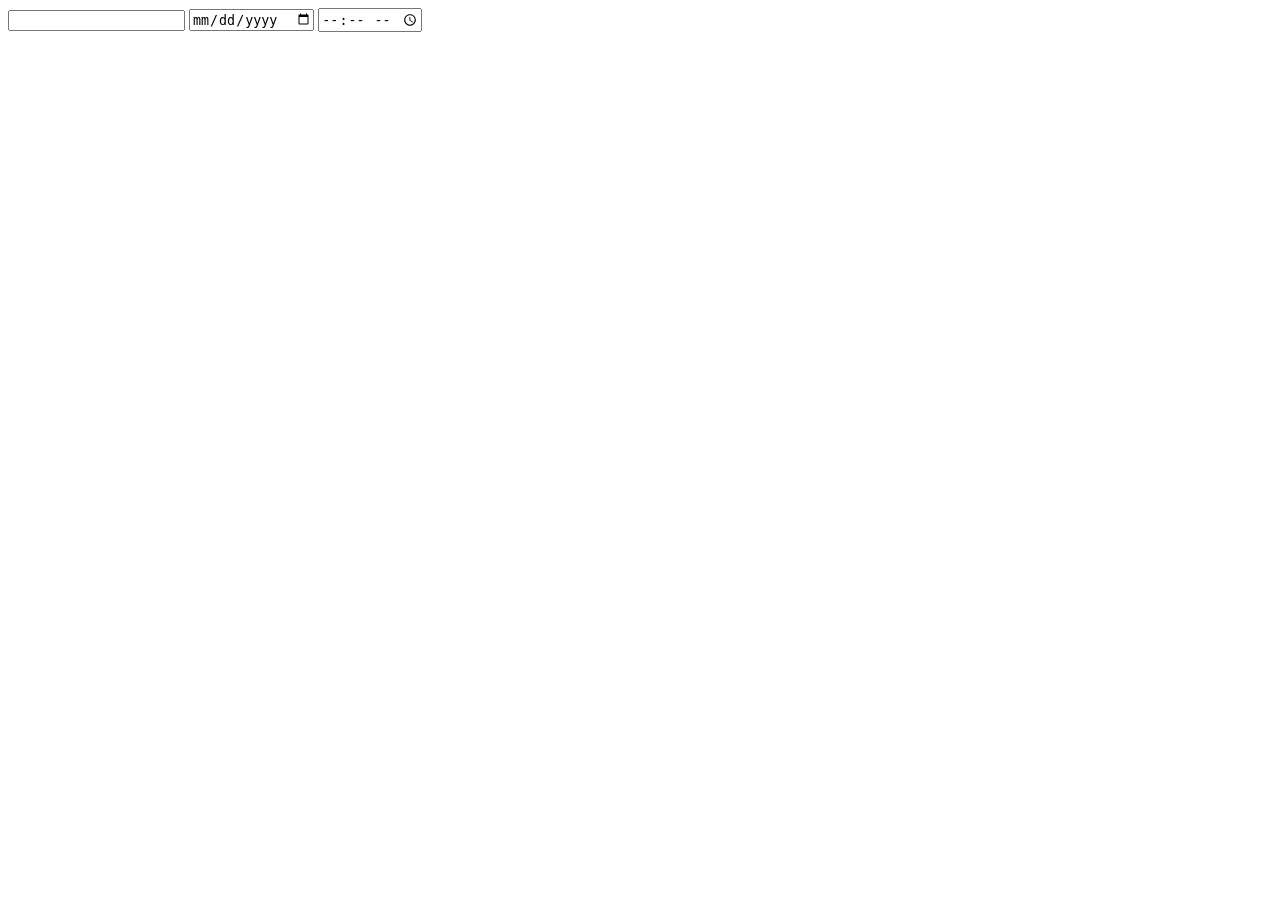
==== index.html @ bf5458f5 "Update index.html" ====
<!DOCTYPE html>
<html lang="en">
<meta charset="UTF-8">
<title>Page Title</title>
<meta name="viewport" content="width=device-width,initial-scale=1">
<link rel="stylesheet" href="">
<style>
</style>
<script src=""></script>
<body>
  <div id= "event">
  <input id = "name" type= "text">
  <input id = "date" type = "date">
  <input id= "time" type = "time">
  </div>
</body>
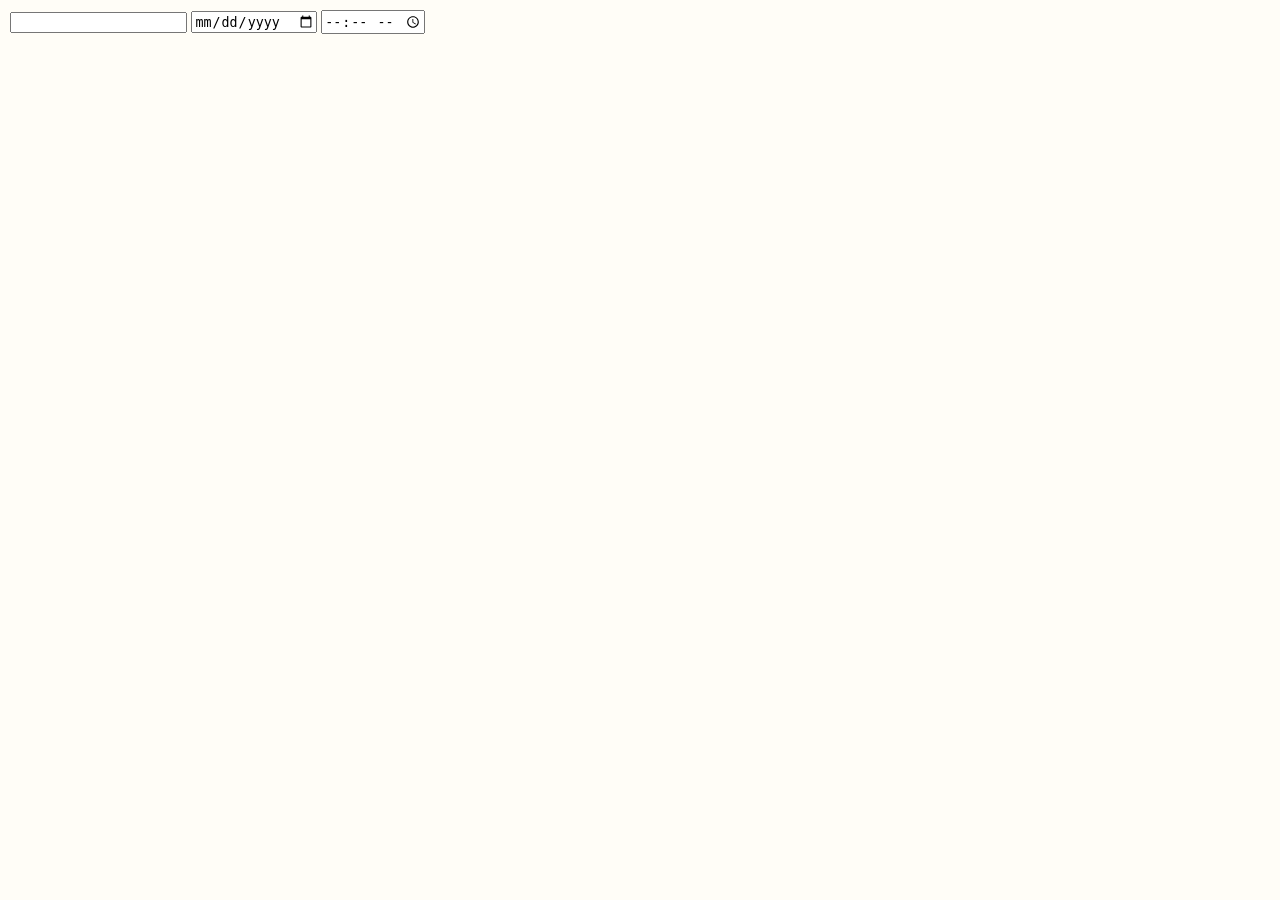
==== commit 4c527a65: "Update index.html" ====
--- a/index.html
+++ b/index.html
@@ -3,7 +3,7 @@
 <meta charset="UTF-8">
 <title>Page Title</title>
 <meta name="viewport" content="width=device-width,initial-scale=1">
-<link rel="stylesheet" href="">
+<link rel="stylesheet" href="styles.css">
 <style>
 </style>
 <script src=""></script>
--- a/styles.css
+++ b/styles.css
@@ -0,0 +1,11 @@
+body{
+  background: #fffdf7;
+  color: #000000;
+  font-family: Arial;
+  margin: 10px;
+}
+
+.event{
+  display: flex;
+  align-self: center;
+}
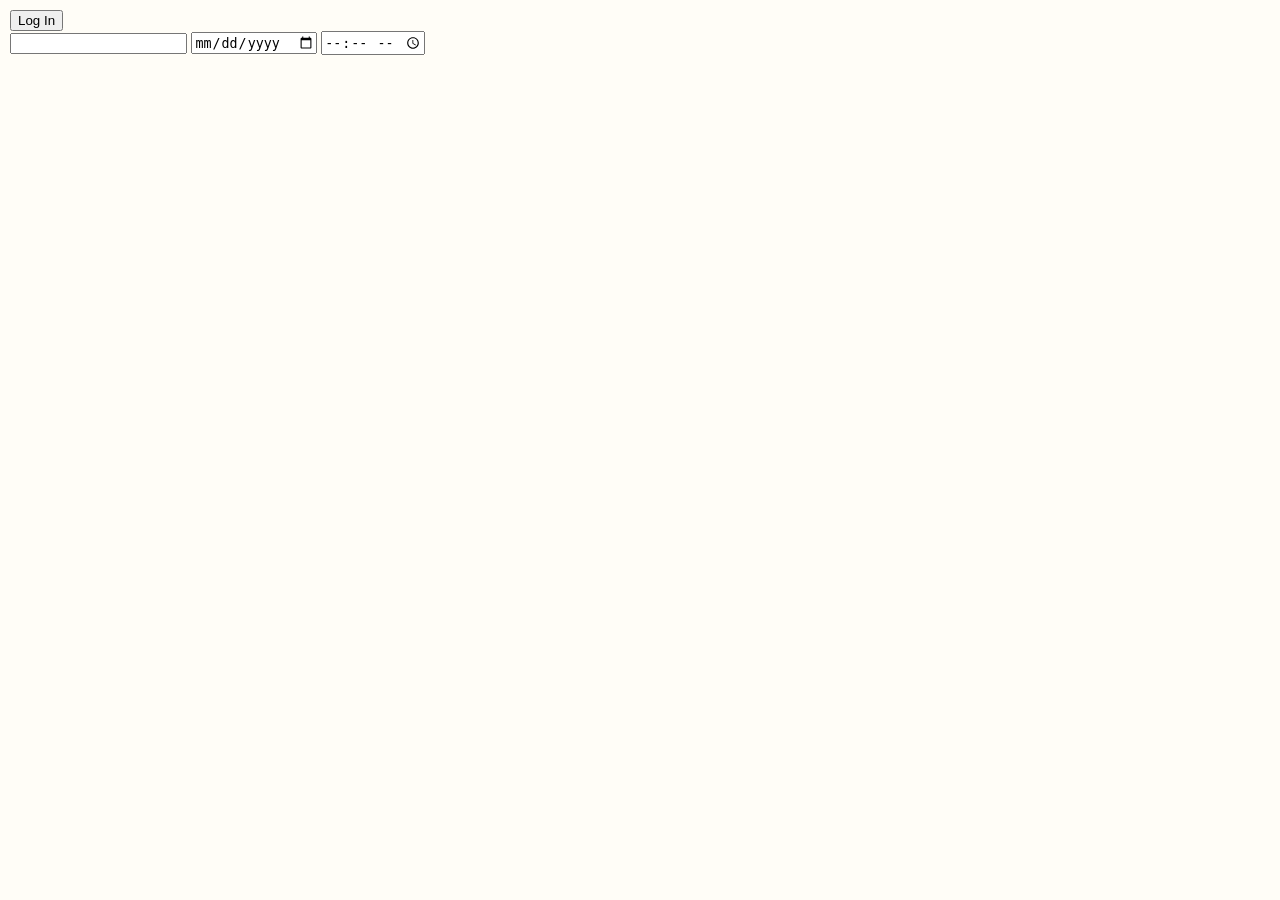
==== commit 488a4469: "Update index.html" ====
--- a/index.html
+++ b/index.html
@@ -8,6 +8,10 @@
 </style>
 <script src=""></script>
 <body>
+  <div id="Login">
+  <button id="login"> Log In </button>
+  </div>
+  
   <div id= "event">
   <input id = "name" type= "text">
   <input id = "date" type = "date">
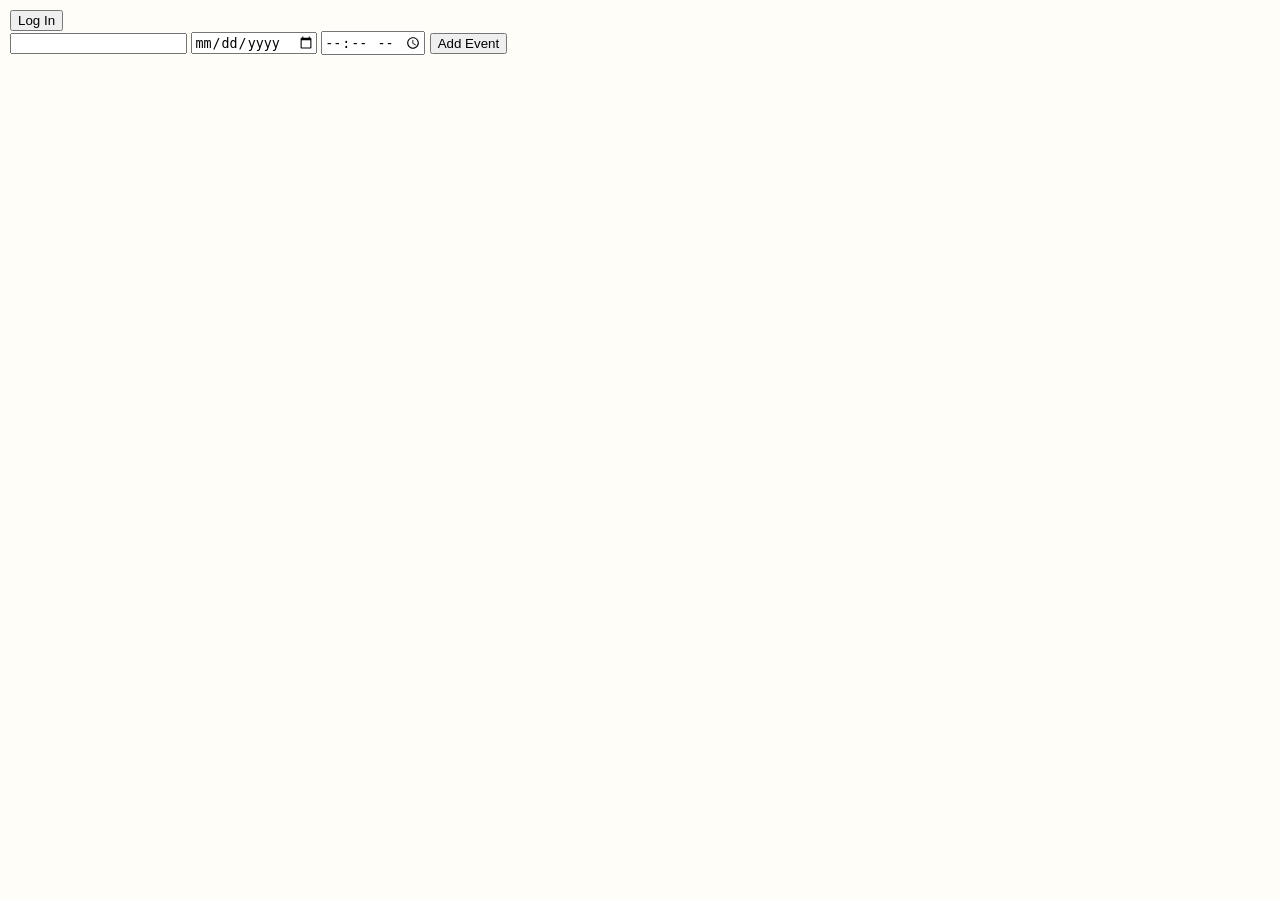
==== commit 3eab795b: "Update index.html" ====
--- a/index.html
+++ b/index.html
@@ -16,5 +16,6 @@
   <input id = "name" type= "text">
   <input id = "date" type = "date">
   <input id= "time" type = "time">
+    <button id="addevent"> Add Event </button>
   </div>
 </body>
